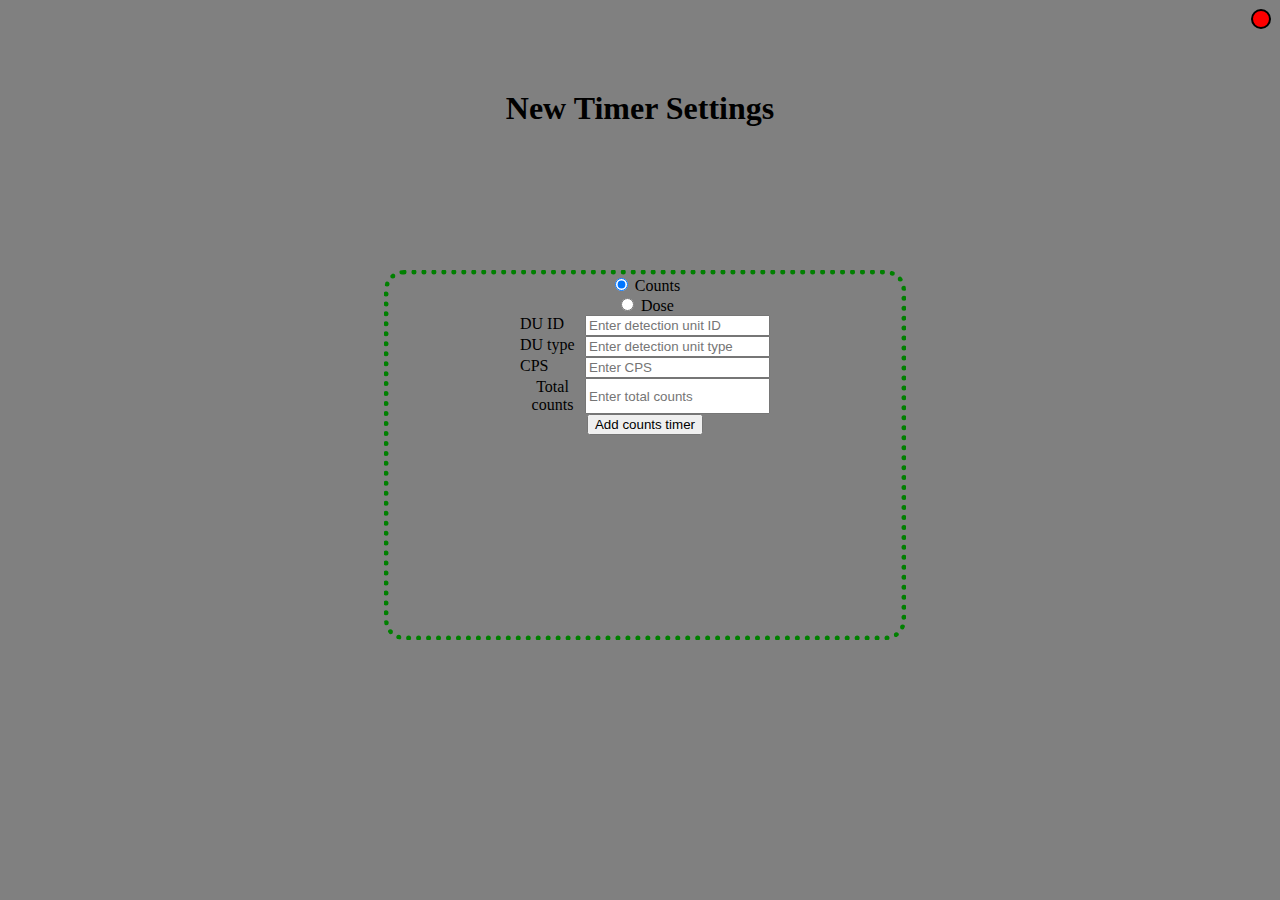
==== addTimer.html @ 7828cd16 "files added, terrible structure" ====
<!DOCTYPE html>
<html lang="en">
<head>
  <meta charset="UTF-8">
  <meta http-equiv="X-UA-Compatible" content="IE=edge">
  <meta name="viewport" content="width=device-width, initial-scale=1.0">
  <script src="http://fe.it-academy.by/JQ/jquery.js"></script>
  <link rel="stylesheet" href="./addTimer.css">
  <link rel="shortcut icon" href="#" />
  <title>Add Timer</title>
</head>
<body>
  <a href="./index.html">
    <svg id="closeSvg" height="20" width="20">
      <circle cx="10" cy="10" r="9" stroke="black" stroke-width="2" fill="red" />
    </svg>
  </a>
  <h1>New Timer Settings</h1>

  <div id="newTimer" class="new-timer">
    <div class="new-timer__type">
      <input id="timerTypeCounts" type="radio" name="timerType" checked>
      <label for="timerTypeCounts">Counts</label>
      <br>
      <input id="timerTypeDose" type="radio" name="timerType">
      <label for="timerTypeDose">Dose</label>
    </div>
    <div class="new-timer__settings">
      <div id="timerTypeCountsSettings" class="new-timer__settings_counts">
        <div class="settings-block">
          <label>DU ID</label>
          <input id="duIdCounts" type="text" placeholder="Enter detection unit ID">
        </div>
        <div class="settings-block">
          <label>DU type</label>
          <input id="duTypeCounts" placeholder="Enter detection unit type">
        </div>
        <div class="settings-block">
          <label>CPS</label>
          <input id="cps" placeholder="Enter CPS">
        </div>
        <div class="settings-block">
          <label>Total counts</label>
          <input id="counts" placeholder="Enter total counts">
        </div>
        <button id="addCountsTimer">Add counts timer</button>
      </div>
      <div id="timerTypeDoseSettings" class="new-timer__settings_dose">
        <div class="settings-block">
          <label>DU ID</label>
          <input id="duIdDose" type="text" placeholder="Enter detection unit ID">
        </div>
        <div class="settings-block">
          <label>DU type</label>
          <input id="duTypeDose" placeholder="Type of detection unit">
        </div>
        <div class="settings-block">
          <label>Dose rate</label>
          <input id="doseRate" placeholder="Enter dose rate per hour">
        </div>
        <div class="settings-block">
          <label>Total dose</label>
          <input id="dose" placeholder="Enter total dose, microsievert">
        </div>
        
        <button id="addDoseTimer">Add dose timer</button>
      </div>
      
    </div>
  </div>
  <script src="./addTimer.js"></script>
  <!-- <script src="http://fe.it-academy.by/JQ/jquery.js"></script> -->
</body>
</html>
---- addTimer.css ----
body {
  background-color: gray;
  text-align: center;
  margin: 0;
  height: 100vh;
}

#closeSvg {
  position: absolute;
  right: 1vh;
  top: 1vh;
}

h1 {
  margin-top: 0;
  padding-top: 10vh;
}

#newTimer {
  border: 5px dotted green;
  border-radius: 20px;
  position: absolute;
  height: 40vh;
  left: 30vw;
  top: 30vh;
  width: 40vw;
}

.settings-block {
  display: flex;
  justify-content: space-between;
  width: 250px;
  margin: auto;
}

.input-error {
  border: 2px solid red;
  border-radius: 5px;
}
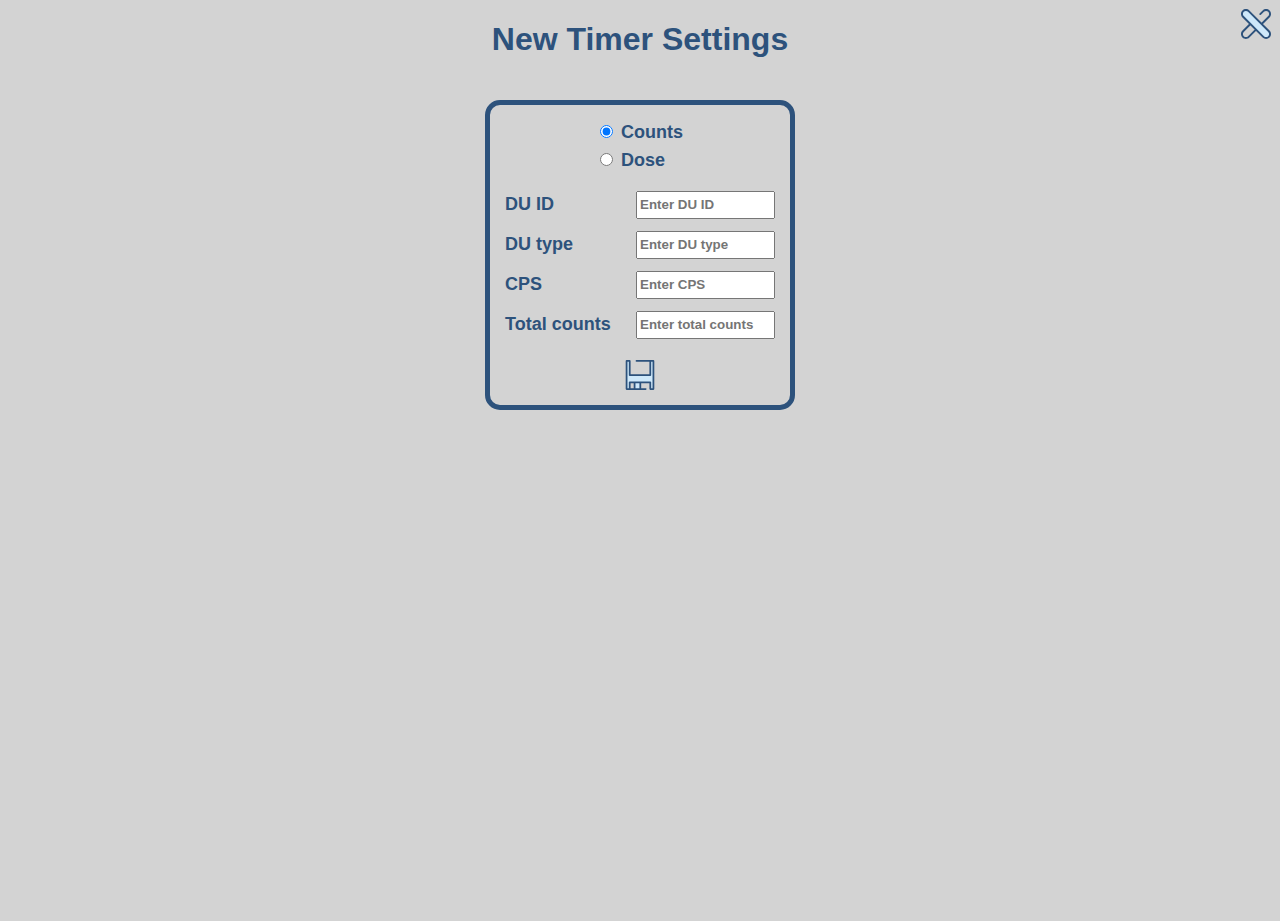
==== commit 33dba8b3: "timers done" ====
--- a/addTimer.html
+++ b/addTimer.html
@@ -10,65 +10,66 @@
   <title>Add Timer</title>
 </head>
 <body>
-  <a href="./index.html">
-    <svg id="closeSvg" height="20" width="20">
-      <circle cx="10" cy="10" r="9" stroke="black" stroke-width="2" fill="red" />
-    </svg>
-  </a>
+  <a href="./index.html" id="closeSvg"></a>
+
   <h1>New Timer Settings</h1>
 
-  <div id="newTimer" class="new-timer">
-    <div class="new-timer__type">
-      <input id="timerTypeCounts" type="radio" name="timerType" checked>
-      <label for="timerTypeCounts">Counts</label>
-      <br>
-      <input id="timerTypeDose" type="radio" name="timerType">
-      <label for="timerTypeDose">Dose</label>
-    </div>
-    <div class="new-timer__settings">
-      <div id="timerTypeCountsSettings" class="new-timer__settings_counts">
-        <div class="settings-block">
-          <label>DU ID</label>
-          <input id="duIdCounts" type="text" placeholder="Enter detection unit ID">
-        </div>
-        <div class="settings-block">
-          <label>DU type</label>
-          <input id="duTypeCounts" placeholder="Enter detection unit type">
-        </div>
-        <div class="settings-block">
-          <label>CPS</label>
-          <input id="cps" placeholder="Enter CPS">
-        </div>
-        <div class="settings-block">
-          <label>Total counts</label>
-          <input id="counts" placeholder="Enter total counts">
-        </div>
-        <button id="addCountsTimer">Add counts timer</button>
+  <div class="timers">
+    <div id="newTimer" class="new-timer">
+      <div class="new-timer__type">
+        <input id="timerTypeCounts" type="radio" name="timerType" checked>
+        <label for="timerTypeCounts">Counts</label>
+        <br>
+        <input id="timerTypeDose" type="radio" name="timerType">
+        <label for="timerTypeDose">Dose</label>
       </div>
-      <div id="timerTypeDoseSettings" class="new-timer__settings_dose">
-        <div class="settings-block">
-          <label>DU ID</label>
-          <input id="duIdDose" type="text" placeholder="Enter detection unit ID">
-        </div>
-        <div class="settings-block">
-          <label>DU type</label>
-          <input id="duTypeDose" placeholder="Type of detection unit">
-        </div>
-        <div class="settings-block">
-          <label>Dose rate</label>
-          <input id="doseRate" placeholder="Enter dose rate per hour">
-        </div>
-        <div class="settings-block">
-          <label>Total dose</label>
-          <input id="dose" placeholder="Enter total dose, microsievert">
+      <div class="new-timer__settings">
+        <div id="timerTypeCountsSettings" class="new-timer__settings_counts">
+          <div class="settings-block">
+            <label>DU ID</label>
+            <input id="duIdCounts" type="text" placeholder="Enter DU ID">
+          </div>
+          <div class="settings-block">
+            <label>DU type</label>
+            <input id="duTypeCounts" placeholder="Enter DU type">
+          </div>
+          <div class="settings-block">
+            <label>CPS</label>
+            <input id="cps" placeholder="Enter CPS">
+          </div>
+          <div class="settings-block">
+            <label>Total counts</label>
+            <input id="counts" placeholder="Enter total counts">
+          </div>
+          
+          <div id="addCountsTimer" class="button-save"></div>
         </div>
         
-        <button id="addDoseTimer">Add dose timer</button>
+        <div id="timerTypeDoseSettings" class="new-timer__settings_dose">
+          <div class="settings-block">
+            <label>DU ID</label>
+            <input id="duIdDose" type="text" placeholder="Enter DU ID">
+          </div>
+          <div class="settings-block">
+            <label>DU type</label>
+            <input id="duTypeDose" placeholder="Type DU type">
+          </div>
+          <div class="settings-block">
+            <label>Dose rate</label>
+            <input id="doseRate" placeholder="Enter dose rate per hour">
+          </div>
+          <div class="settings-block">
+            <label>Total dose</label>
+            <input id="dose" placeholder="Enter total dose, microsievert">
+          </div>
+          
+          <div id="addDoseTimer" class="button-save"></div>
+
+        </div>
+        
       </div>
-      
     </div>
   </div>
   <script src="./addTimer.js"></script>
-  <!-- <script src="http://fe.it-academy.by/JQ/jquery.js"></script> -->
 </body>
 </html>
--- a/addTimer.css
+++ b/addTimer.css
@@ -1,39 +1,97 @@
 body {
-  background-color: gray;
+  background-color: lightgrey;
   text-align: center;
   margin: 0;
   height: 100vh;
+  font-family: -apple-system, BlinkMacSystemFont, 'Segoe UI', Roboto, Oxygen, Ubuntu, Cantarell, 'Open Sans', 'Helvetica Neue', sans-serif;
+  color: #2d527c
+}
+
+.timers {
+  display: flex;
+  flex-wrap: wrap;
+  justify-content: space-around;
 }
 
 #closeSvg {
   position: absolute;
+  width: 30px;
+  height: 30px;
   right: 1vh;
   top: 1vh;
+  transition: 0.5s;
 }
 
 h1 {
-  margin-top: 0;
-  padding-top: 10vh;
+  color: #2d527c;
+  font-size: 32px;
 }
 
-#newTimer {
-  border: 5px dotted green;
-  border-radius: 20px;
-  position: absolute;
-  height: 40vh;
-  left: 30vw;
-  top: 30vh;
-  width: 40vw;
+.new-timer {
+  width: 300px;
+  height: 300px;
+  margin: 20px;
+  position: relative;
+  border: 5px solid #2d527c;
+  border-radius: 15px;
+  transition: 0.5s;
+}
+
+.new-timer__type {
+  font-size: 18px;
+  font-weight: 800;
+  width: 30%;
+  margin: 10px 35%;
+  text-align: left;
+  height: 60px;
+}
+
+.new-timer:hover {
+  box-shadow: 5px 5px 3px #cee8fa;
+}
+
+.new-timer__type label, .new-timer__type input {
+  margin-top: 10px;
 }
 
 .settings-block {
+  height: 40px;
   display: flex;
   justify-content: space-between;
-  width: 250px;
+  width: 270px;
   margin: auto;
+}
+
+.settings-block label {
+  width: 50%;
+  font-size: 18px;
+  font-weight: 600;
+  margin-top: auto;
+  margin-bottom: auto;
+  text-align: left;
+}
+
+.settings-block input {
+  font-weight: 550;
+  width: 50%;
+  height: 22px;
+  margin: auto 0;
 }
 
 .input-error {
   border: 2px solid red;
   border-radius: 5px;
 }
+
+.button-save {
+  margin: 15px auto;
+  height: 30px;
+  width: 30px;
+  transition: 0.5s;
+}
+
+.button-save:hover, #closeSvg:hover {
+  transform: scale(1.2);
+  border-radius: 3px;
+  box-shadow: 5px 5px 3px #cee8fa;
+}
